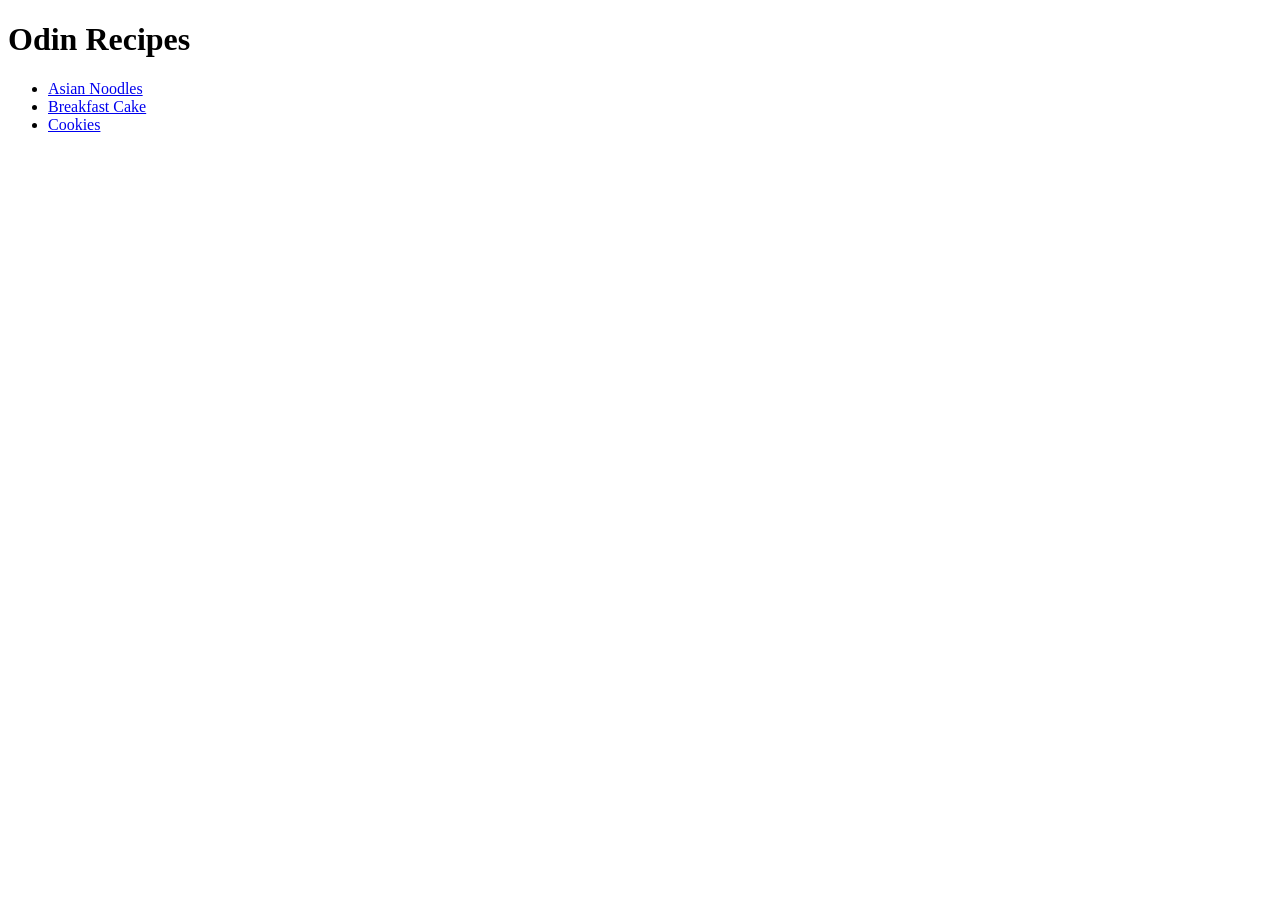
==== index.html @ a1b229ac "Add: Basic Structure" ====
<!DOCTYPE html>
<html lang="en">
<head>
    <meta charset="UTF-8">
    <meta name="viewport" content="width=device-width, initial-scale=1.0">
    <title>Home</title>
</head>
<body>

    <h1>Odin Recipes</h1>

    <ul>
    <li><a href="recipes/asian_noodles.html">Asian Noodles</a></li>
    <li><a href="recipes/breakfast_cake.html">Breakfast Cake</a></li>
    <li><a href="recipes/cookies.html">Cookies</a></li>
    </ul>

</body>
</html>
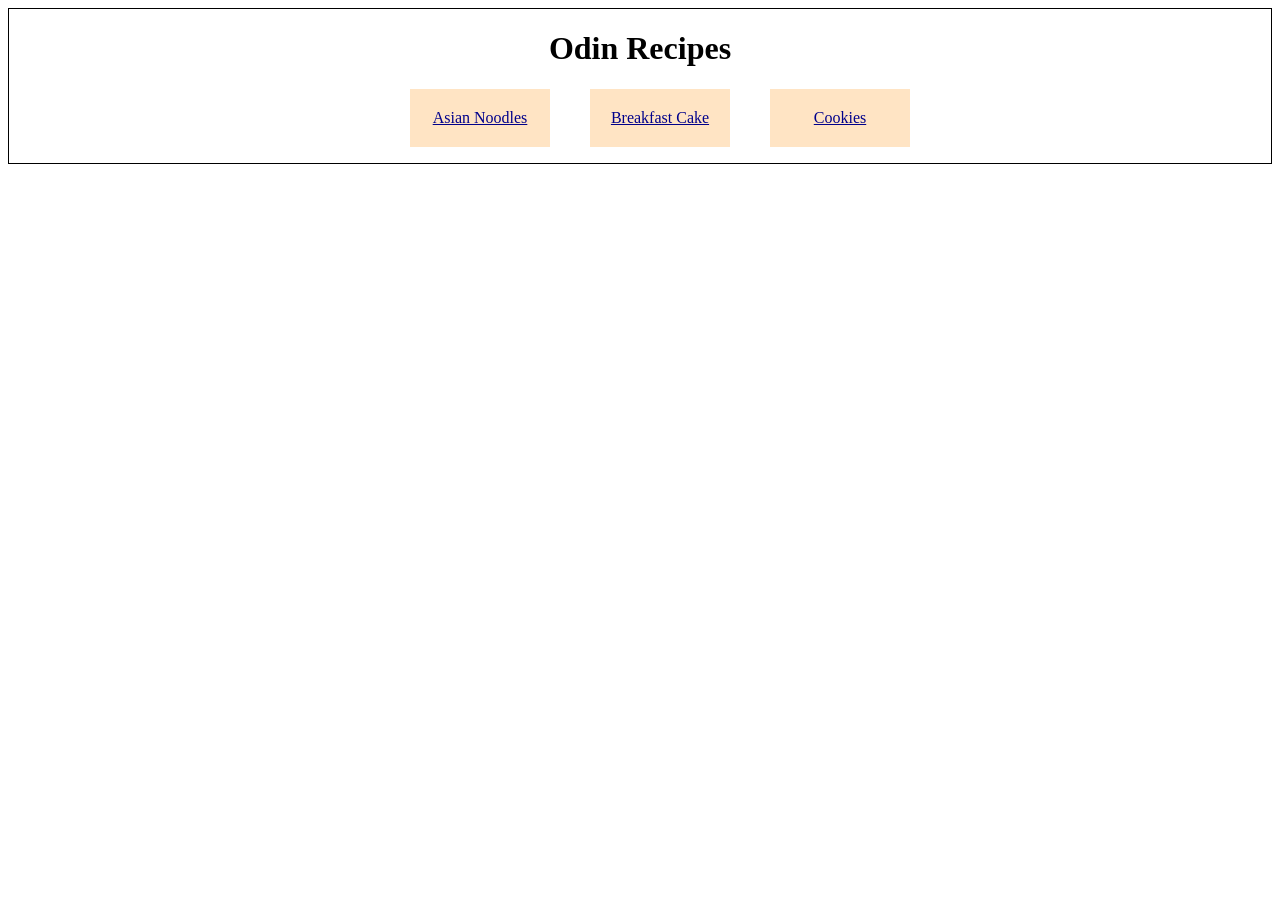
==== commit 97370168: "add: starting style changes" ====
--- a/index.html
+++ b/index.html
@@ -3,13 +3,14 @@
 <head>
     <meta charset="UTF-8">
     <meta name="viewport" content="width=device-width, initial-scale=1.0">
+    <link rel="stylesheet" href="styles.css">
     <title>Home</title>
 </head>
 <body>
 
     <h1>Odin Recipes</h1>
 
-    <ul>
+    <ul class="link-list">
     <li><a href="recipes/asian_noodles.html">Asian Noodles</a></li>
     <li><a href="recipes/breakfast_cake.html">Breakfast Cake</a></li>
     <li><a href="recipes/cookies.html">Cookies</a></li>
--- a/styles.css
+++ b/styles.css
@@ -0,0 +1,29 @@
+body{
+    text-align: center;
+    background-color: white;
+    border: 1px solid black;
+}
+
+
+.link-list {
+    display: flex;
+    justify-content: center;
+
+}
+
+li {
+    background-color: bisque;
+    padding: 20px;
+    width: 100px;
+    margin: auto 20px;
+    display: block;
+}
+
+li:hover {
+    background-color: aqua;
+    zoom: 1.2;
+}
+
+a {
+    color: darkblue;
+}
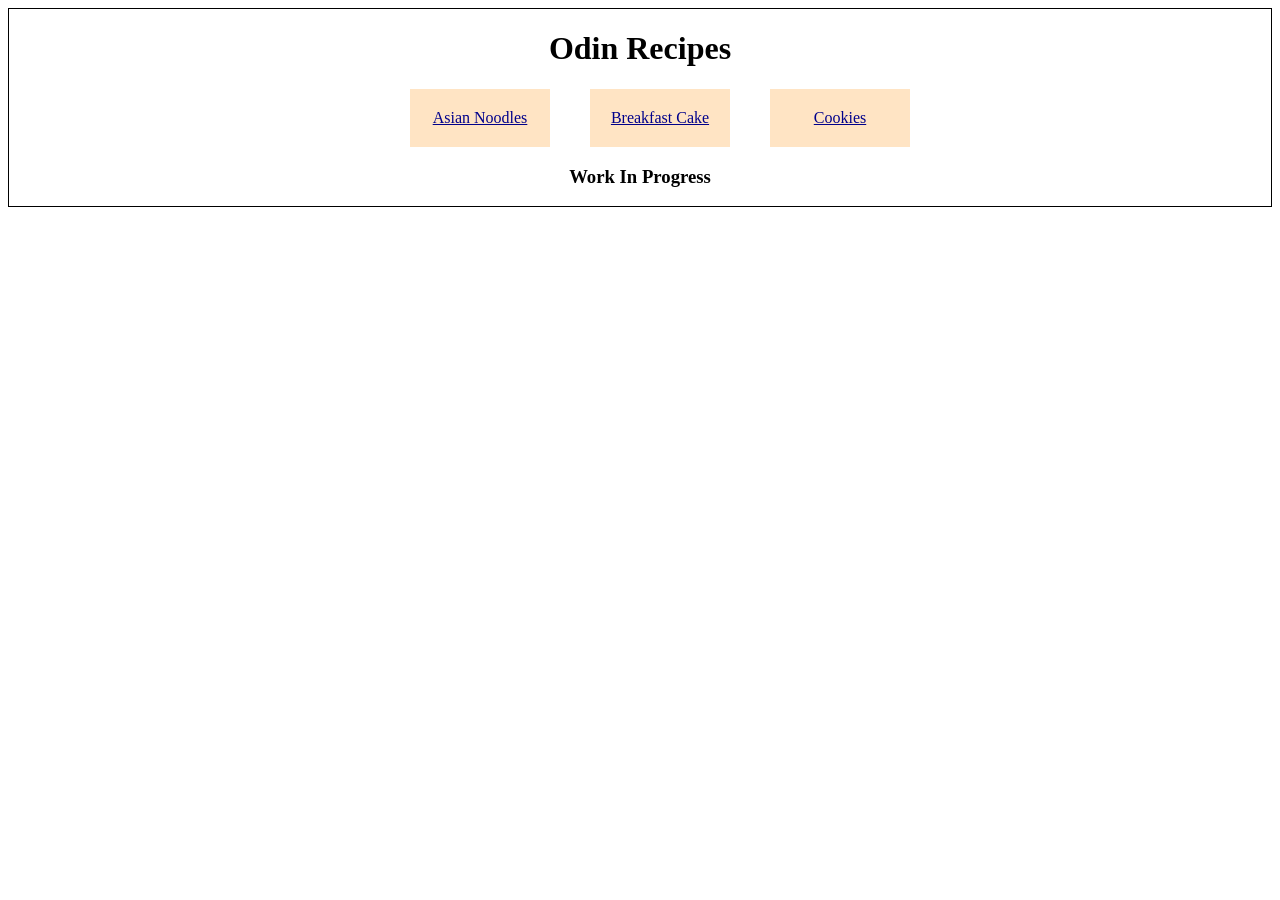
==== commit c70f67f6: "add: Work In Progress" ====
--- a/index.html
+++ b/index.html
@@ -16,5 +16,7 @@
     <li><a href="recipes/cookies.html">Cookies</a></li>
     </ul>
 
+    <h3>Work In Progress</h3>
+
 </body>
 </html>
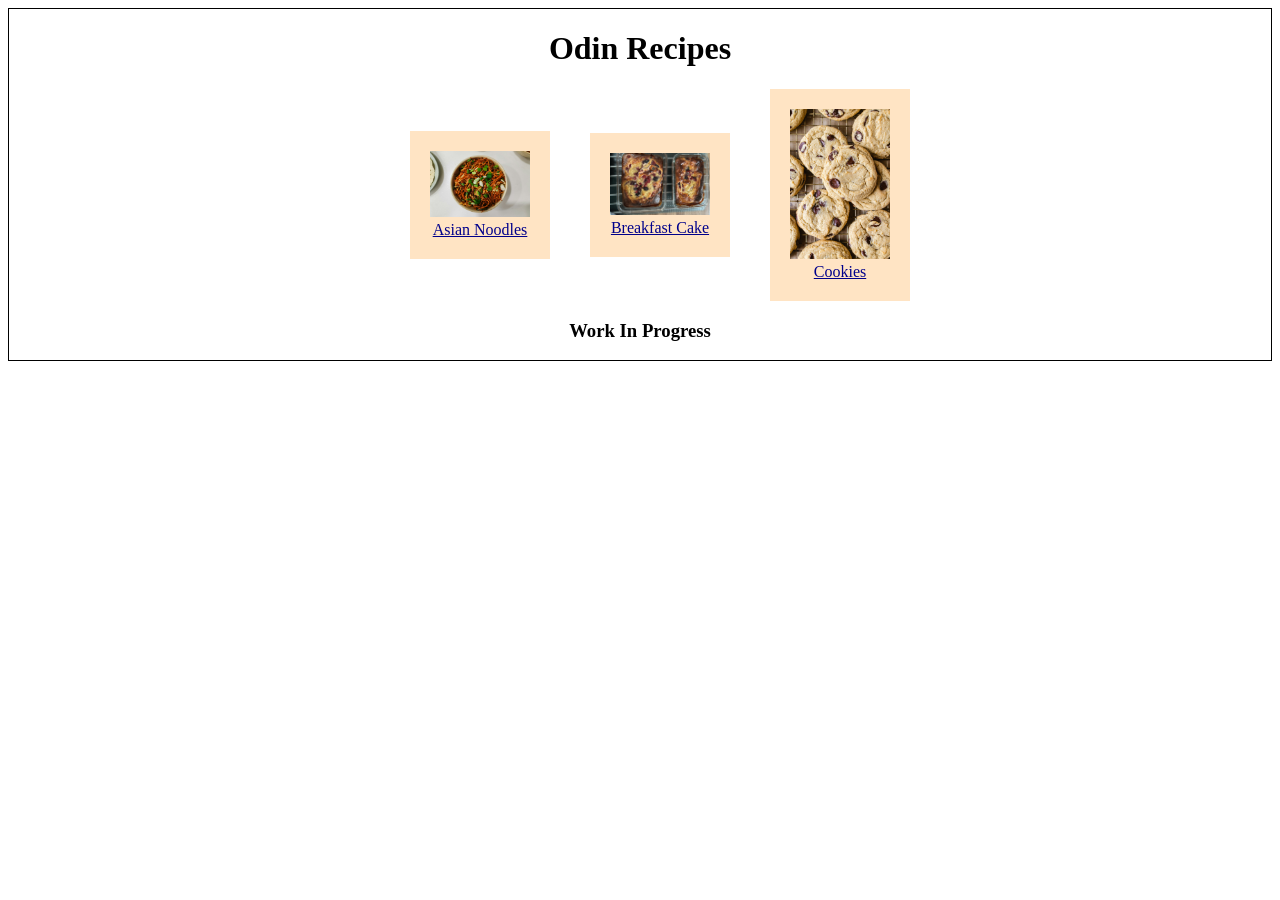
==== commit 7a1f4000: "add: Home images to recipes" ====
--- a/index.html
+++ b/index.html
@@ -11,9 +11,9 @@
     <h1>Odin Recipes</h1>
 
     <ul class="link-list">
-    <li><a href="recipes/asian_noodles.html">Asian Noodles</a></li>
-    <li><a href="recipes/breakfast_cake.html">Breakfast Cake</a></li>
-    <li><a href="recipes/cookies.html">Cookies</a></li>
+    <li><img src="images/noodles.jpg" width="100"/><a href="recipes/asian_noodles.html">Asian Noodles</a></li>
+    <li><img src="images/cake.jpg" width="100"/><a href="recipes/breakfast_cake.html">Breakfast Cake</a></li>
+    <li><img src="images/cookies.jpg" width="100"/><a href="recipes/cookies.html">Cookies</a></li>
     </ul>
 
     <h3>Work In Progress</h3>
--- a/styles.css
+++ b/styles.css
@@ -11,7 +11,7 @@
 
 }
 
-li {
+.link-list li {
     background-color: bisque;
     padding: 20px;
     width: 100px;
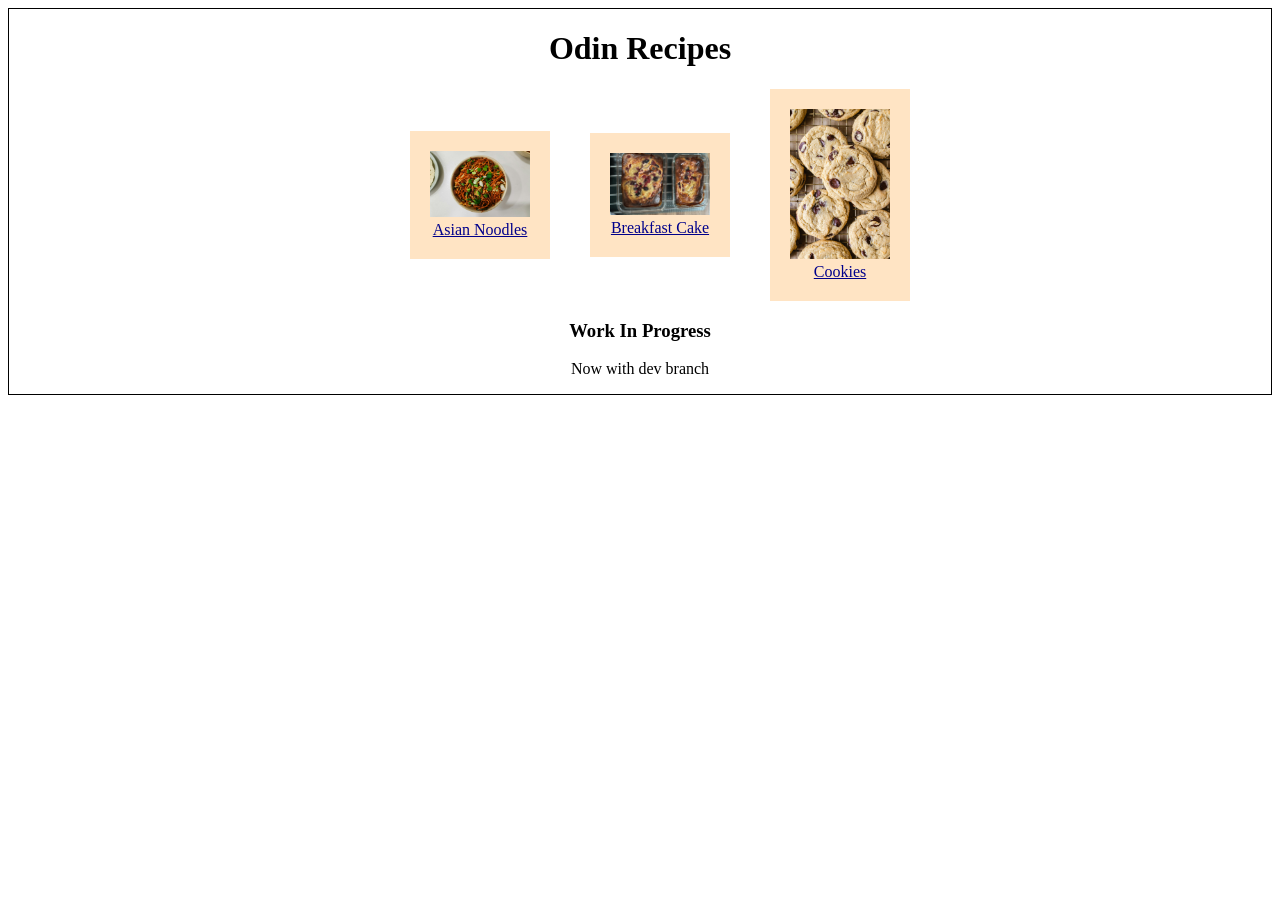
==== commit ef71e18f: "add: dev branch" ====
--- a/index.html
+++ b/index.html
@@ -17,6 +17,7 @@
     </ul>
 
     <h3>Work In Progress</h3>
+    <p>Now with dev branch</p>
 
 </body>
 </html>
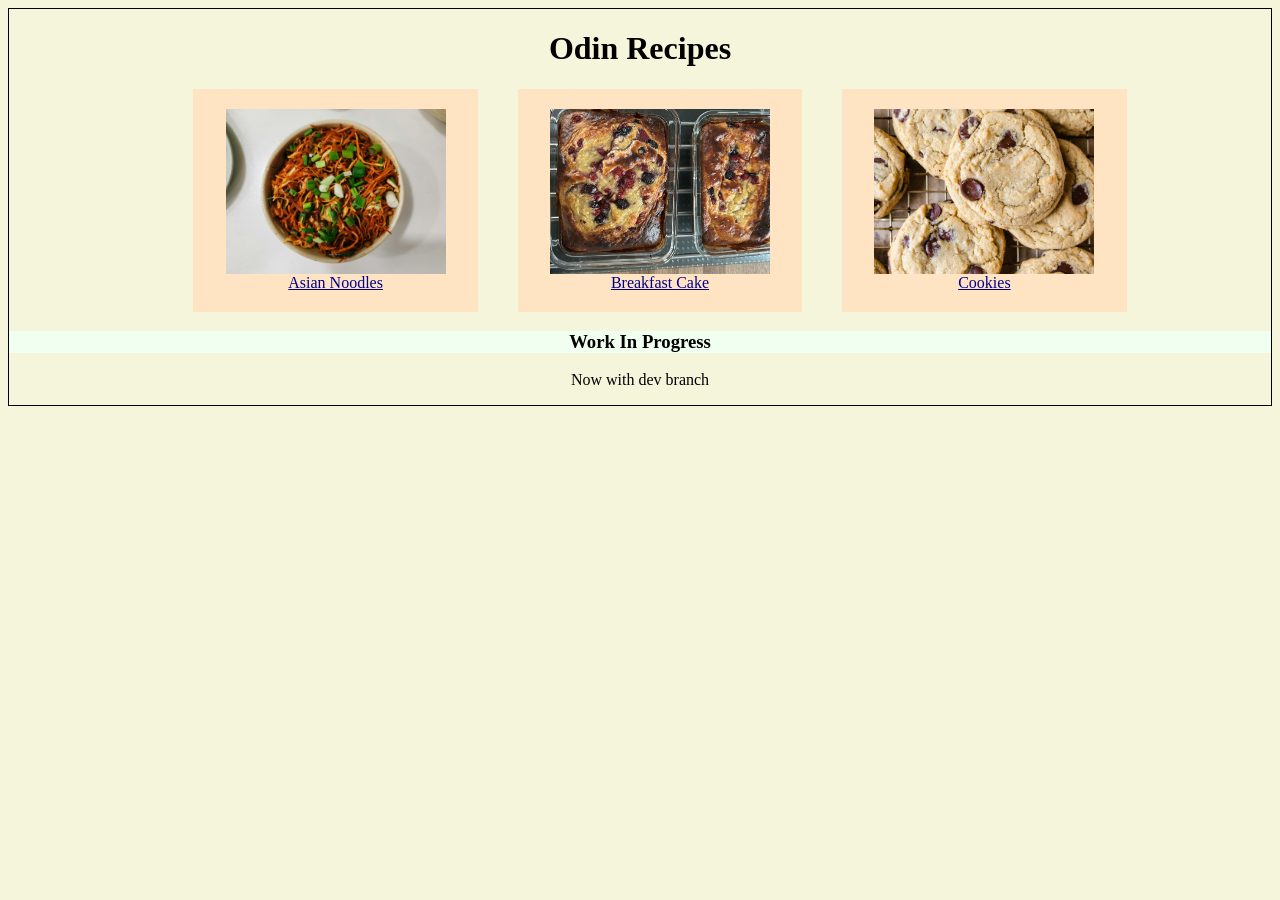
==== commit bdf6ab24: "add: size responsive img" ====
--- a/index.html
+++ b/index.html
@@ -11,9 +11,9 @@
     <h1>Odin Recipes</h1>
 
     <ul class="link-list">
-    <li><img src="images/noodles.jpg" width="100"/><a href="recipes/asian_noodles.html">Asian Noodles</a></li>
-    <li><img src="images/cake.jpg" width="100"/><a href="recipes/breakfast_cake.html">Breakfast Cake</a></li>
-    <li><img src="images/cookies.jpg" width="100"/><a href="recipes/cookies.html">Cookies</a></li>
+    <li><a href="recipes/asian_noodles.html"><img src="images/noodles.jpg" /> Asian Noodles</a></li>
+    <li><a href="recipes/breakfast_cake.html"><img src="images/cake.jpg" /> Breakfast Cake</a></li>
+    <li><a href="recipes/cookies.html"><img src="images/cookies.jpg"/> Cookies</a></li>
     </ul>
 
     <h3>Work In Progress</h3>
--- a/styles.css
+++ b/styles.css
@@ -1,27 +1,53 @@
 body{
     text-align: center;
-    background-color: white;
+    background-color: beige;
     border: 1px solid black;
 }
 
+h3 {
+    background-color: honeydew;
+}
+
+ul {
+    display: inline-block;
+    list-style-type: none;
+}
+
+ol {
+    text-align: left;
+}
+
+li {
+    padding: 3px
+}
 
 .link-list {
     display: flex;
     justify-content: center;
+}
 
+.link-list img {
+    display: block;
+    margin: auto;
+    width: 90%;
+    aspect-ratio: 4/3;
+    object-fit: cover;
 }
 
 .link-list li {
     background-color: bisque;
     padding: 20px;
-    width: 100px;
+    height: 5%;
+    min-width: 100px;
+    max-width: 250px;
+    width: 20%;
     margin: auto 20px;
     display: block;
 }
 
-li:hover {
+.link-list li:hover {
     background-color: aqua;
-    zoom: 1.2;
+    transform: scale(1.2)
 }
 
 a {
